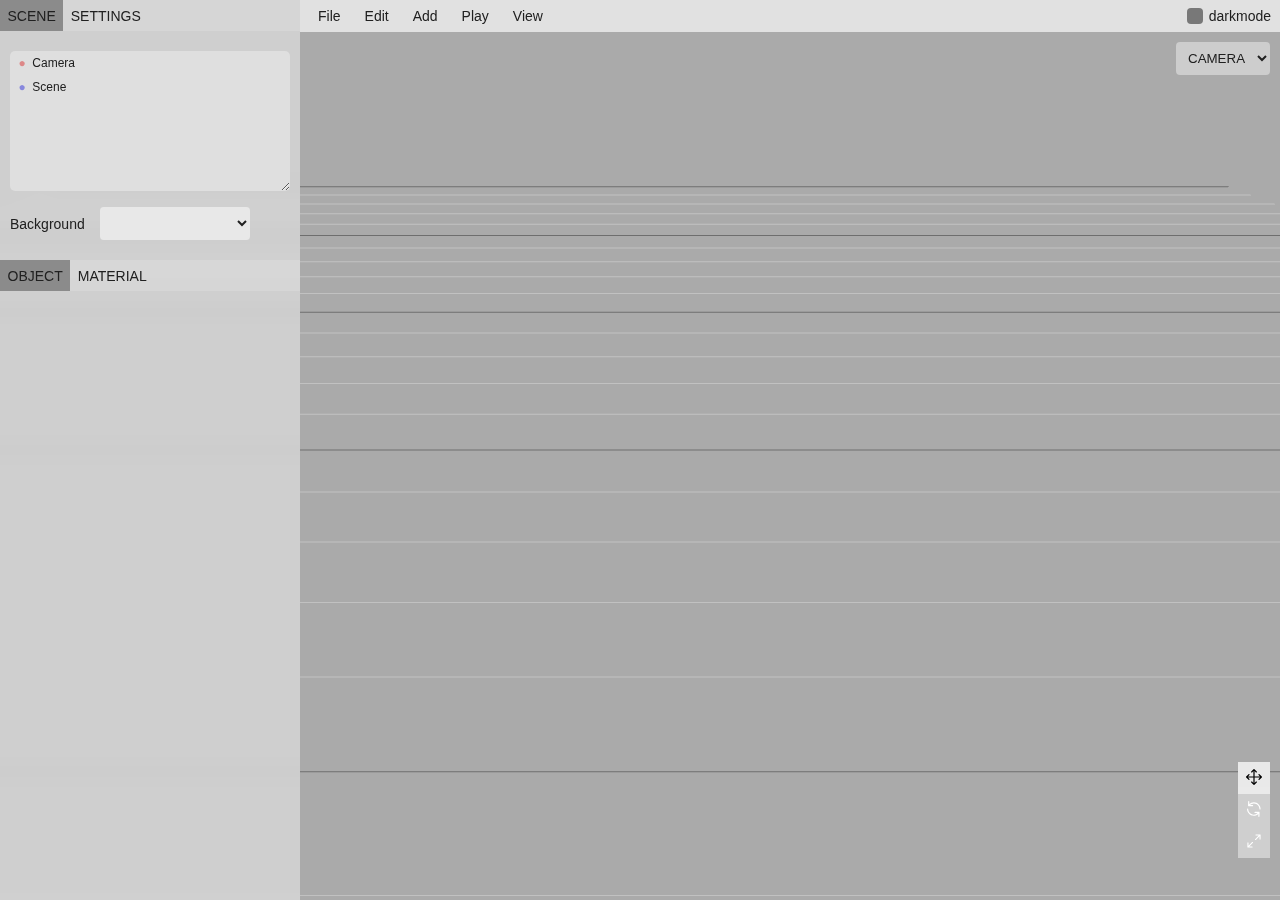
==== app/index.html @ 8396c615 "Cl" ====
<!DOCTYPE html>
<html lang="en">
  <head>
    <title>CS105.L22.KHCL Final Project</title>
    <meta charset="utf-8" />
    <meta
      name="viewport"
      content="width=device-width, user-scalable=no, minimum-scale=1.0, maximum-scale=1.0"
    />
    <link rel="apple-touch-icon" href="images/icon.png" />
    <link rel="manifest" href="manifest.json" />
    <link rel="shortcut icon" href="../files/favicon.ico" />
  </head>
  <body>
    <link rel="stylesheet" href="css/main.css" />
    <script src="js/libs/signals.min.js"></script>
    <script type="module">
      import * as THREE from "./js/three.module.js";

      import { Editor } from "./js/Editor.js";
      import { Viewport } from "./js/Viewport.js";
      import { Toolbar } from "./js/Toolbar.js";
      import { Player } from "./js/Player.js";
      import { Sidebar } from "./js/Sidebar.js";
      import { Menubar } from "./js/Menubar.js";

      window.URL = window.URL || window.webkitURL;
      window.BlobBuilder =
        window.BlobBuilder || window.WebKitBlobBuilder || window.MozBlobBuilder;

      Number.prototype.format = function () {
        return this.toString().replace(/(\d)(?=(\d{3})+(?!\d))/g, "$1,");
      };

      //

      var editor = new Editor();

      window.editor = editor; 
      window.THREE = THREE; 

      var viewport = new Viewport(editor);
      document.body.appendChild(viewport.dom);

      var toolbar = new Toolbar(editor);
      document.body.appendChild(toolbar.dom);

      var player = new Player(editor);
      document.body.appendChild(player.dom);

      var sidebar = new Sidebar(editor);
      document.body.appendChild(sidebar.dom);

      var menubar = new Menubar(editor);
      document.body.appendChild(menubar.dom);

      //

      document.addEventListener(
        "dragover",
        function (event) {
          event.preventDefault();
          event.dataTransfer.dropEffect = "copy";
        },
        false
      );

      document.addEventListener(
        "drop",
        function (event) {
          event.preventDefault();

          if (event.dataTransfer.types[0] === "text/plain") return; 
          if (event.dataTransfer.items) {
            

            editor.loader.loadItemList(event.dataTransfer.items);
          } else {
            editor.loader.loadFiles(event.dataTransfer.files);
          }
        },
        false
      );

      function onWindowResize() {
        editor.signals.windowResize.dispatch();
      }

      window.addEventListener("resize", onWindowResize, false);

      onWindowResize();

      //

      var isLoadingFromHash = false;
      var hash = window.location.hash;

      if (hash.substr(1, 5) === "file=") {
        var file = hash.substr(6);

        if (confirm("Any unsaved data will be lost. Are you sure?")) {
          var loader = new THREE.FileLoader();
          loader.crossOrigin = "";
          loader.load(file, function (text) {
            editor.clear();
            editor.fromJSON(JSON.parse(text));
          });

          isLoadingFromHash = true;
        }
      }
    </script>
  </body>
</html>
---- app/css/main.css ----
:root {
  --white: 255, 255, 255;
  --gray-50: 249, 250, 251;
  --gray-100: 243, 244, 246;
  --gray-200: 229, 231, 235;
  --gray-300: 209, 213, 219;
  --gray-400: 156, 163, 175;
  --gray-500: 107, 114, 128;
  --gray-600: 75, 85, 99;
  /* --gray-700: 55, 65, 81; */
  --gray-700: 240, 240, 240;
  /* --gray-800: 31, 41, 55; */
  --gray-800: 172, 171, 171;
  /* --gray-900: 17, 24, 39; */
  --gray-900: 243, 243, 243;

  --pink-50: 253, 242, 248;
  --pink-100: 252, 231, 243;
  --pink-200: 251, 207, 232;
  --pink-300: 249, 168, 212;
  --pink-400: 244, 114, 182;
  --pink-500: 64, 64, 64;
  --pink-600: 120, 120, 120;
  --pink-700: 64, 64, 64;
  --pink-800: 157, 23, 77;
  --pink-900: 131, 24, 67;

  --title: 32,32,32;

  --highlight: 32,32,32;
}

body.dark-theme {
  --white: 0, 0, 53;

  --gray-700: 120,120,120;
  --gray-900: 0, 0, 10;

  --pink-500: 120,120,120;

  --title: 255,255,255;

  --highlight: 220,220,220;
}

body {
  font-family: Helvetica, Arial, sans-serif;
  font-size: 14px;
  margin: 0;
  overflow: hidden;
}

::-webkit-scrollbar {
  width: 0.25rem;
}

::-webkit-scrollbar-track hr {
  background: rgb(var(--gray-800));
}

::-webkit-scrollbar-thumb {
  background: rgb(var(--pink-700));
}

::webkit-scrollbar-corner {
  background: rgb(var(--pink-700));
}

button {
  position: relative;
}

input {
  vertical-align: middle;
}

input[type="color"]::-webkit-color-swatch-wrapper {
  padding: 0;
}
input[type="color"]::-webkit-color-swatch {
  border: 1px solid white;
}
input[type="checkbox"] {
  appearance: none;
  padding: 0;
  display: inline-block;
  vertical-align: middle;
  height: 1rem;
  width: 1rem;
  background-color: rgb(var(--pink-600));
  border-radius: 25%;
}
input[type="checkbox"]:checked {
  background-image: url('data:image/svg+xml;utf8,<svg viewBox="0 0 16 16" fill="white" xmlns="http://www.w3.org/2000/svg"><path d="M12.207 4.793a1 1 0 010 1.414l-5 5a1 1 0 01-1.414 0l-2-2a1 1 0 011.414-1.414L6.5 9.086l4.293-4.293a1 1 0 011.414 0z"/></svg>');
}

textarea {
  tab-size: 4;
  white-space: pre;
  word-wrap: normal;
  vertical-align: middle;
}

textarea.success {
  border-color: #8b8 !important;
}

textarea.fail {
  border-color: #f00 !important;
  background-color: rgba(255, 0, 0, 0.05);
}

textarea,
input {
  outline: none;
} /* osx */

.Input {
  background: rgba(var(--gray-700), 0.5);
  backdrop-filter: blur(8px);
  color: rgba(var(--title));
  border-radius: 0.25rem;
  height: 1.25rem;
}

.Text {
  color: rgba(var(--title));
}

.Select {
  background: rgba(var(--gray-700), 0.5);
  backdrop-filter: blur(8px);
  border-radius: 0.25rem;
  padding: 0.5rem !important;
  color: rgba(var(--title));
}

.Select:hover {
  background-color: rgba(var(--gray-600), 0.5);
  backdrop-filter: blur(8px);
}

.Select option {
  background: rgba(var(--gray-700), 1);
  padding: 0.5 rem 0;
  border-radius: 0.25rem;
  border: none;
}

.Button {
  background: rgb(var(--gray-800));
}

.TabbedPanel {
  -moz-user-select: none;
  -webkit-user-select: none;
  -ms-user-select: none;

  /* No support for these yet */
  -o-user-select: none;
  user-select: none;
  position: relative;
  display: block;
  width: 100%;
}

.TabbedPanel .Tabs {
  position: relative;
  display: block;
  width: 100%;
  background: rgba(var(--gray-900), 0.2);
}

.TabbedPanel .Tabs .Tab {
  padding: 7.5px;
  text-transform: uppercase;
}

.TabbedPanel .Tabs .Panels {
  position: relative;
  display: block;
  width: 100%;
  height: 100%;
}

/* Listbox */
.Listbox {
  color: #444;
  background-color: #fff;
  padding: 0;
  width: 100%;
  min-height: 140px;
  font-size: 12px;
  cursor: default;
  overflow: auto;
}

.Listbox .ListboxItem {
  padding: 6px;
  color: #666;
  white-space: nowrap;
}

.Listbox .ListboxItem.active {
  background-color: rgba(0, 0, 0, 0.04);
}

/* CodeMirror */

.CodeMirror {
  position: absolute !important;
  top: 37px;
  width: 100% !important;
  height: calc(100% - 37px) !important;
}

.CodeMirror .errorLine {
  background: rgba(255, 0, 0, 0.25);
}

.CodeMirror .esprima-error {
  color: #f00;
  text-align: right;
  padding: 0 20px;
}

/* outliner */

#outliner .opener {
  display: inline-block;
  width: 14px;
  height: 14px;
  margin: 0px 4px;
  vertical-align: top;
  text-align: center;
}

#outliner .opener.open:after {
  content: "−";
}

#outliner .opener.closed:after {
  content: "+";
}

#outliner .option {
  border: 1px solid transparent;
}

#outliner .option.drag {
  border: 1px dashed #999;
}

#outliner .option.dragTop {
  border-top: 1px dashed #999;
}

#outliner .option.dragBottom {
  border-bottom: 1px dashed #999;
}

#outliner .type {
  display: inline-block;
  width: 14px;
  height: 14px;
  color: #ddd;
  text-align: center;
}

#outliner .type:after {
  content: "●";
}

/* */

#outliner .Scene {
  color: #8888dd;
}

#outliner .Camera {
  color: #dd8888;
}

#outliner .Light {
  color: #dddd88;
}

/* */

#outliner .Object3D {
  color: #aaaaee;
}

#outliner .Mesh {
  color: #8888ee;
}

#outliner .Line {
  color: #88ee88;
}

#outliner .LineSegments {
  color: #88ee88;
}

#outliner .Points {
  color: #ee8888;
}

/* */

#outliner .Geometry {
  color: #aaeeaa;
}

#outliner .Material {
  color: #eeaaee;
}

/* */

#outliner .Script:after {
  content: "◎";
}

/*  */

button {
  color: #555;
  background-color: #ddd;
  border: 0px;
  margin: 0px; /* GNOME Web */
  padding: 5px 8px;
  text-transform: uppercase;
  cursor: pointer;
  outline: none;
}

button:hover {
  background-color: rgb(var(--gray-700));
}

button.selected {
  background-color: rgb(var(--gray-700));
}

input,
textarea {
  border: 1px solid transparent;
  color: #444;
}

input.Number {
  color: rgb(var(--pink-500)) !important;
  font-size: 13px;
  font-weight: bold;
  border: 0px;
  padding: 2px;
}

select {
  color: #666;
  background-color: #ddd;
  border: 0px;
  text-transform: uppercase;
  cursor: pointer;
  outline: none;
}

select:hover {
  background-color: rgb(var(--gray-700));
}

/* UI */

#resizer {
  position: absolute;
  top: 32px;
  right: 295px;
  width: 5px;
  bottom: 0px;
  /* background-color: rgba(255,0,0,0.5); */
  cursor: col-resize;
}

#viewport {
  position: absolute;
  top: 0px;
  left: 0;
  right: 0;
  bottom: 0;
}

#viewport #info {
  text-shadow: 1px 1px 0 rgba(0, 0, 0, 0.25);
  pointer-events: none;
}

#script {
  position: absolute;
  top: 32px;
  left: 0;
  right: 300px;
  bottom: 0;
  opacity: 0.9;
}

#player {
  position: absolute;
  top: 32px;
  left: 0;
  right: 0;
  bottom: 0;
}

#menubar {
  position: absolute;
  width: calc(100% - 300px);
  height: 32px;
  background: rgba(var(--gray-900), 0.75);
  padding: 0;
  margin: 0;
  left: 300px;
  right: 0;
  top: 0;
}

#menubar .menu {
  float: left;
  cursor: pointer;
  padding-right: 8px;
}

#menubar .menu:first-of-type {
  margin-left: 10px;
}

#menubar .menu:hover {
  background: rgba(var(--pink-500), 1);
}

#menubar .menu.right {
  float: right;
  cursor: auto;
  padding: 5px;
  text-align: right;
  line-height: 16px;
}

#menubar .menu.right .Text {
  color: rgba(var(--title)) !important;
}

#menubar .menu.right .title {
  width: 0;
  padding: 8px 0;
  visibility: hidden;
}

#menubar .menu .title {
  display: inline-block;
  color: rgba(var(--title));
  margin: 0;
  padding: 8px;
  line-height: 16px;
}

#menubar .menu .options {
  position: absolute;
  display: none;
  padding: 5px 0;
  border-bottom-right-radius: 0.25rem;
  border-bottom-left-radius: 0.25rem;
  width: 150px;
  max-height: 100vh;
  overflow: auto;
  background: rgba(var(--gray-900), 0.5);
  backdrop-filter: blur(8px);
}

#menubar .menu:hover .options {
  display: block;
}

#menubar .menu .options .option {
  color: rgba(var(--title));
  padding: 0.4rem;
  margin: 0 !important;
}

#menubar .menu .options .option:hover {
  color: #fff;
  background-color: rgba(var(--pink-500), 1);
}

#menubar .menu .options .inactive {
  color: #bbb;
  background-color: transparent;
  padding: 5px 10px;
  margin: 0 !important;
}

#sidebar {
  position: absolute;
  left: 0;
  top: 0;
  bottom: 0;
  width: 300px;
  background: rgba(var(--gray-900), 0.5);
  backdrop-filter: blur(8px);
  overflow: auto;
}

#sidebar .Panel {
  padding: 10px;
}

#sidebar .Panel.collapsed {
  margin-bottom: 0;
}

#sidebar .Row {
  min-height: 20px;
  margin-bottom: 10px;
}

#sidebar canvas {
  vertical-align: middle;
  border: 1px solid rgb(var(--title)) !important;
}

#tabs {
  background-color: #ddd;
  /* border-top: 1px solid #ccc; */
}

#tabs span {
  color: #aaa;
  border-right: 1px solid #ccc;
  padding: 10px;
}

#tabs span.selected {
  color: #888;
  background-color: #eee;
}

#toolbar {
  position: absolute;
  right: 10px;
  bottom: 42px;
  width: 32px;
  text-align: center;
  backdrop-filter: blur(8px);
}

#toolbar button,
#toolbar input {
  background: rgba(var(--gray-900), 0.5);
  height: 32px;
}

#toolbar .Button.selected {
  background: rgba(255, 255, 255, 0.75);
  backdrop-filter: blur(8px);
}

#toolbar .Button.selected svg {
  fill: black;
}

#toolbar button svg {
  width: 16px;
  fill: white;
  opacity: 1;
}

.Outliner {
  color: #444;
  background-color: rgba(var(--gray-700), 0.5);
  padding: 0;
  width: 100%;
  height: 140px;
  font-size: 12px;
  cursor: default;
  overflow: auto;
  resize: vertical;
  outline: none !important;
  border-bottom-right-radius: 5px;
  border-bottom-left-radius: 5px;
  border-top-left-radius: 5px;
  border-top-right-radius: 5px;
}

.Outliner .option {
  padding: 4px;
  color: rgba(var(--title));
  white-space: nowrap;
}

.Outliner .option:hover {
  background-color: rgba(var(--highlight),0.05);
}

.Outliner .option.active {
  background-color: rgba(var(--highlight),0.2);
}

.TabbedPanel .Tab {
  color: rgba(var(--title));
  /* border-right: 1px solid #ccc; */
}

.TabbedPanel .Tab.selected {
  color: rgba(var(--title));
  background-color: rgba(var(--pink-700), 0.5);
}

.Listbox {
  color: #444;
  background-color: #fff;
}

#viewport #cameraSelect {
  position: fixed;
  right: 10px;
  top: 42px;
}
/* */

@media all and (max-width: 700px) {

  :root {
    --white: 255, 255, 255;
    --gray-50: 249, 250, 251;
    --gray-100: 243, 244, 246;
    --gray-200: 229, 231, 235;
    --gray-300: 209, 213, 219;
    --gray-400: 156, 163, 175;
    --gray-500: 107, 114, 128;
    --gray-600: 225, 225, 225;
    /* --gray-700: 55, 65, 81; */
    --gray-700: 140, 140, 140;
    /* --gray-800: 31, 41, 55; */
    --gray-800: 172, 171, 171;
    /* --gray-900: 17, 24, 39; */
    --gray-900: 192, 192, 205;
    --gray-1000: 180,180,180;
  
    --pink-50: 253, 242, 248;
    --pink-100: 252, 231, 243;
    --pink-200: 251, 207, 232;
    --pink-300: 249, 168, 212;
    --pink-400: 244, 114, 182;
    --pink-500: 160, 160, 160;
    --pink-600: 120, 120, 120;
    --pink-700: 64, 64, 64;
    --pink-800: 157, 23, 77;
    --pink-900: 131, 24, 67;
  
    --title: 32,32,32;
  
    --highlight: 32,32,32;
  }
  
  body.dark-theme {
    --white: 0, 0, 53;
  

    --gray-700: 120,120,120;
    --gray-900: 0, 0, 10;
  
    --pink-500: 255,255,255;
    --pink-600: 170, 170, 170;

    --title: 255,255,255;
  
    --highlight: 220,220,220;
  }
  


  #menubar {
    left: 0px;
    right: 0px;
    width: auto;
  }


  #viewport {
    left: 0;
    right: 0;
    top: 32px;
    height: calc(100% - 352px);
  }

  #script {
    left: 0;
    right: 0;
    top: 32px;
    height: calc(100% - 352px);
  }

  #player {
    left: 0;
    right: 0;
    top: 32px;
    height: calc(100% - 352px);
  }

  #sidebar {
    left: 0;
    width: 100%;
    top: calc(100% - 320px);
    bottom: 0;
  }

  #toolbar {
    position: absolute;
    left: 10px;
    top: 45px;
    bottom: auto;
    width: 32px;
    text-align: center;
    backdrop-filter: blur(8px);
  }

  .Select {
    background: rgba(var(--gray-700), 0.7);
    backdrop-filter: blur(8px);
    border-radius: 0.25rem;
    padding: 0.5rem !important;
    color: rgba(var(--title));
}

.Outliner {
  color: #444;
  background-color: rgba(var(--gray-1000), 0.5);
  padding: 0;
  width: 100%;
  height: 140px;
  font-size: 12px;
  cursor: default;
  overflow: auto;
  resize: vertical;
  outline: none !important;
  border-bottom-right-radius: 5px;
  border-bottom-left-radius: 5px;
  border-top-left-radius: 5px;
  border-top-right-radius: 5px;
}
.Select:hover {
  background-color: rgba(var(--gray-600), 0.5);
  backdrop-filter: blur(8px);
}


}
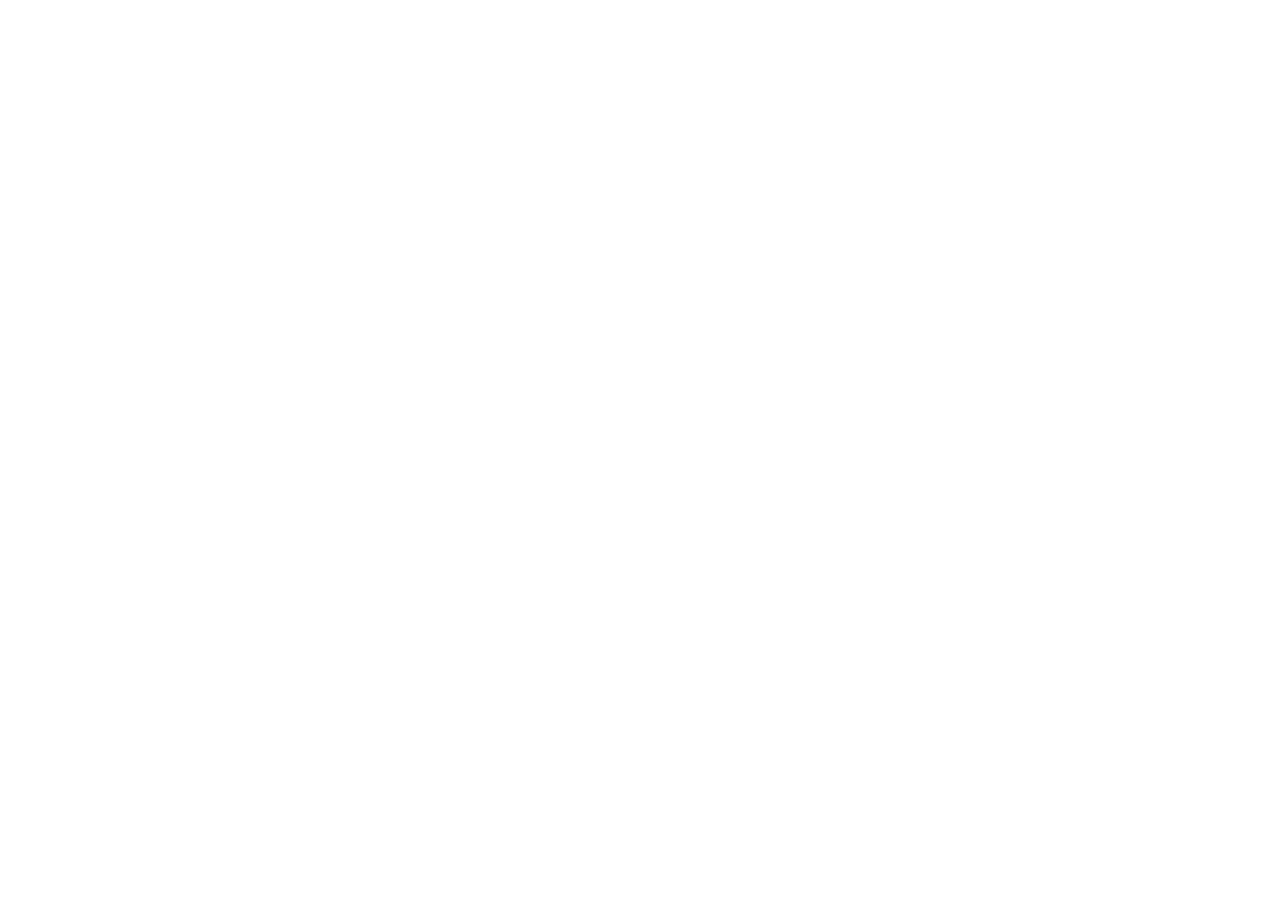
==== commit 506f56bd: "fix darkmode" ====
--- a/app/index.html
+++ b/app/index.html
@@ -36,8 +36,8 @@
 
       var editor = new Editor();
 
-      window.editor = editor; 
-      window.THREE = THREE; 
+      window.editor = editor; // Expose editor to Console
+      window.THREE = THREE; // Expose THREE to APP Scripts and Console
 
       var viewport = new Viewport(editor);
       document.body.appendChild(viewport.dom);
@@ -70,9 +70,10 @@
         function (event) {
           event.preventDefault();
 
-          if (event.dataTransfer.types[0] === "text/plain") return; 
+          if (event.dataTransfer.types[0] === "text/plain") return; // Outliner drop
+
           if (event.dataTransfer.items) {
-            
+            // DataTransferItemList supports folders
 
             editor.loader.loadItemList(event.dataTransfer.items);
           } else {
@@ -84,6 +85,13 @@
 
       function onWindowResize() {
         editor.signals.windowResize.dispatch();
+        editor.signals.sceneBackgroundChanged.dispatch(
+        'Color',
+        0xafafaf,
+        '',
+        '',
+        ''
+        );
       }
 
       window.addEventListener("resize", onWindowResize, false);
--- a/app/css/main.css
+++ b/app/css/main.css
@@ -19,7 +19,7 @@
   --pink-200: 251, 207, 232;
   --pink-300: 249, 168, 212;
   --pink-400: 244, 114, 182;
-  --pink-500: 64, 64, 64;
+  --pink-500: 120, 120, 120;
   --pink-600: 120, 120, 120;
   --pink-700: 64, 64, 64;
   --pink-800: 157, 23, 77;
@@ -484,7 +484,7 @@
 
 #menubar .menu .options .option {
   color: rgba(var(--title));
-  padding: 0.4rem;
+  padding: 0.5rem;
   margin: 0 !important;
 }
 
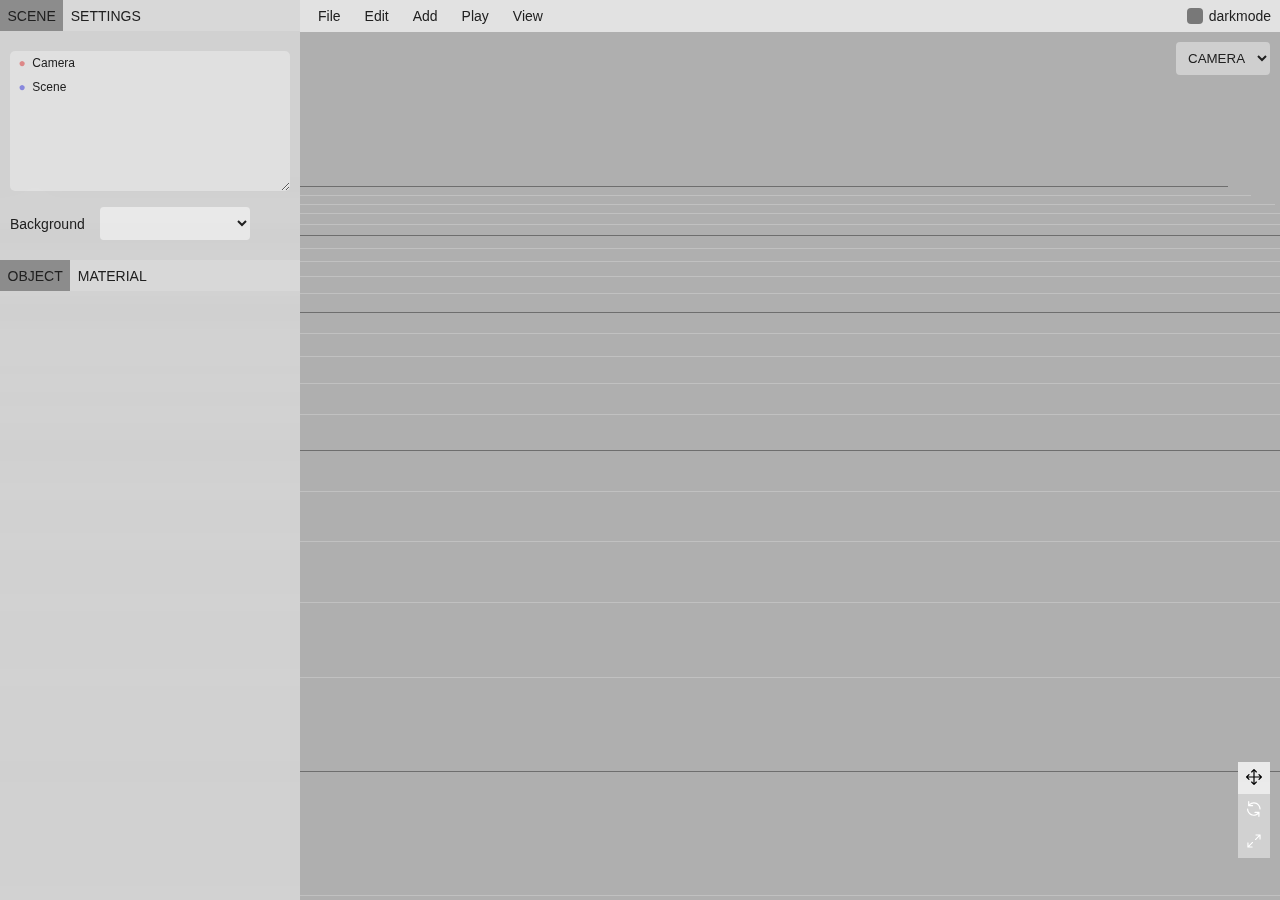
==== commit d521f253: "Merge branch 'main' of https://github.com/thinhntr/final-project-computer-graphics" ====
--- a/app/index.html
+++ b/app/index.html
@@ -7,9 +7,8 @@
       name="viewport"
       content="width=device-width, user-scalable=no, minimum-scale=1.0, maximum-scale=1.0"
     />
-    <link rel="apple-touch-icon" href="images/icon.png" />
     <link rel="manifest" href="manifest.json" />
-    <link rel="shortcut icon" href="../files/favicon.ico" />
+    <link rel="shortcut icon" href="./favicon.ico" />
   </head>
   <body>
     <link rel="stylesheet" href="css/main.css" />
@@ -24,20 +23,10 @@
       import { Sidebar } from "./js/Sidebar.js";
       import { Menubar } from "./js/Menubar.js";
 
-      window.URL = window.URL || window.webkitURL;
-      window.BlobBuilder =
-        window.BlobBuilder || window.WebKitBlobBuilder || window.MozBlobBuilder;
-
-      Number.prototype.format = function () {
-        return this.toString().replace(/(\d)(?=(\d{3})+(?!\d))/g, "$1,");
-      };
-
-      //
-
       var editor = new Editor();
 
-      window.editor = editor; // Expose editor to Console
-      window.THREE = THREE; // Expose THREE to APP Scripts and Console
+      window.editor = editor;
+      window.THREE = THREE;
 
       var viewport = new Viewport(editor);
       document.body.appendChild(viewport.dom);
@@ -54,35 +43,6 @@
       var menubar = new Menubar(editor);
       document.body.appendChild(menubar.dom);
 
-      //
-
-      document.addEventListener(
-        "dragover",
-        function (event) {
-          event.preventDefault();
-          event.dataTransfer.dropEffect = "copy";
-        },
-        false
-      );
-
-      document.addEventListener(
-        "drop",
-        function (event) {
-          event.preventDefault();
-
-          if (event.dataTransfer.types[0] === "text/plain") return; // Outliner drop
-
-          if (event.dataTransfer.items) {
-            // DataTransferItemList supports folders
-
-            editor.loader.loadItemList(event.dataTransfer.items);
-          } else {
-            editor.loader.loadFiles(event.dataTransfer.files);
-          }
-        },
-        false
-      );
-
       function onWindowResize() {
         editor.signals.windowResize.dispatch();
         editor.signals.sceneBackgroundChanged.dispatch(
@@ -97,26 +57,6 @@
       window.addEventListener("resize", onWindowResize, false);
 
       onWindowResize();
-
-      //
-
-      var isLoadingFromHash = false;
-      var hash = window.location.hash;
-
-      if (hash.substr(1, 5) === "file=") {
-        var file = hash.substr(6);
-
-        if (confirm("Any unsaved data will be lost. Are you sure?")) {
-          var loader = new THREE.FileLoader();
-          loader.crossOrigin = "";
-          loader.load(file, function (text) {
-            editor.clear();
-            editor.fromJSON(JSON.parse(text));
-          });
-
-          isLoadingFromHash = true;
-        }
-      }
     </script>
   </body>
 </html>
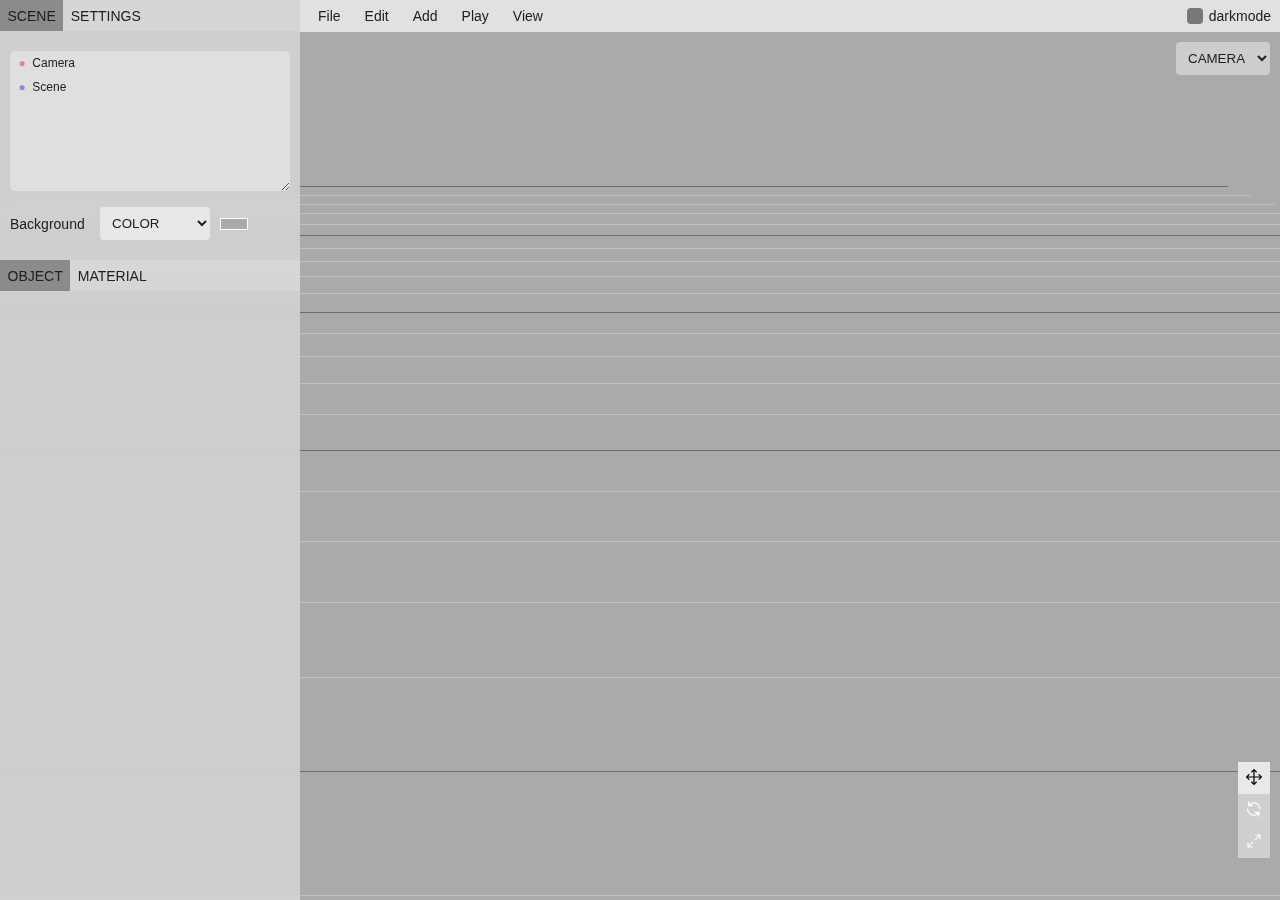
==== commit 6457d33c: "Fix background color on File>New" ====
--- a/app/index.html
+++ b/app/index.html
@@ -45,13 +45,6 @@
 
       function onWindowResize() {
         editor.signals.windowResize.dispatch();
-        editor.signals.sceneBackgroundChanged.dispatch(
-        'Color',
-        0xafafaf,
-        '',
-        '',
-        ''
-        );
       }
 
       window.addEventListener("resize", onWindowResize, false);
--- a/app/css/main.css
+++ b/app/css/main.css
@@ -484,7 +484,7 @@
 
 #menubar .menu .options .option {
   color: rgba(var(--title));
-  padding: 0.5rem;
+  padding: 0.4rem;
   margin: 0 !important;
 }
 
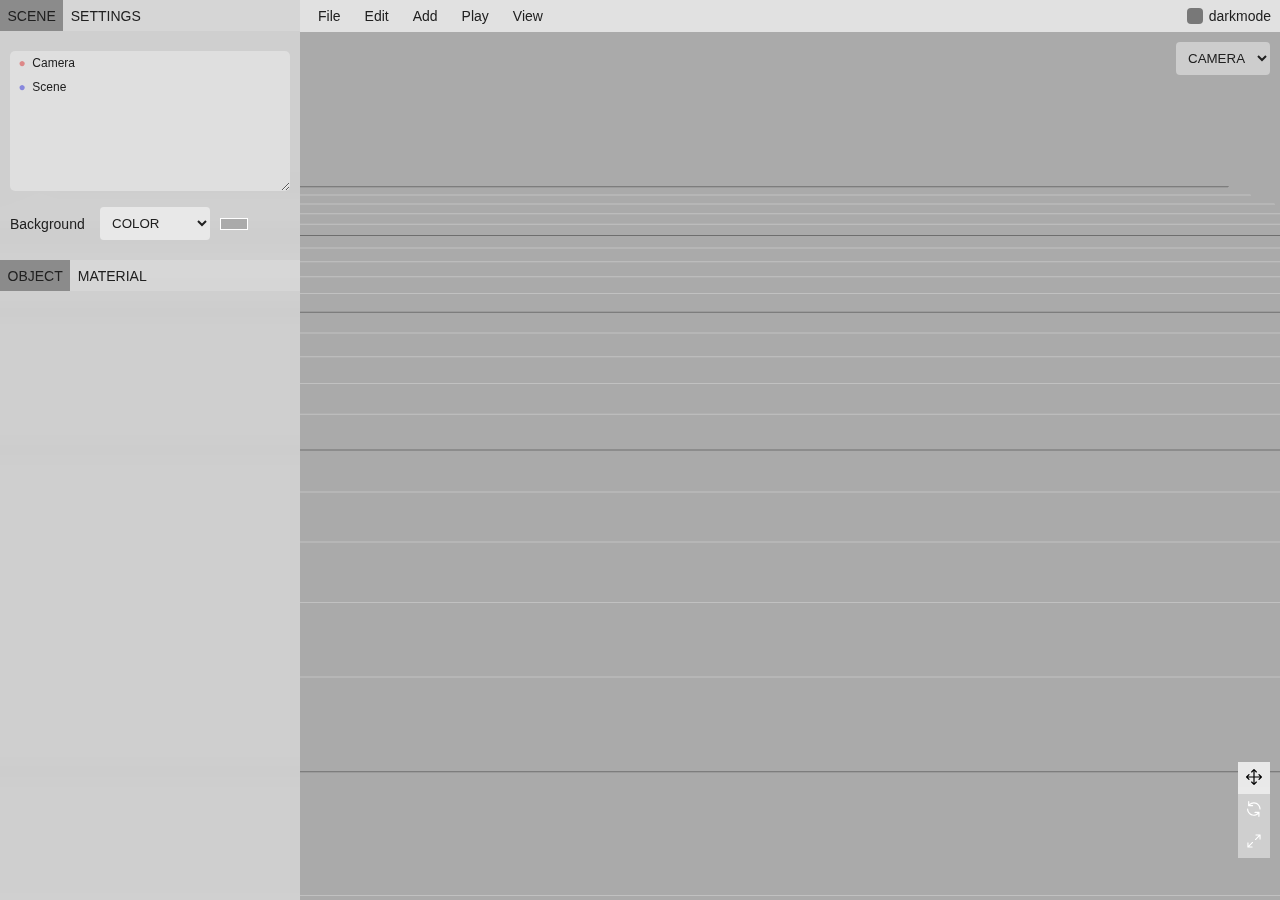
==== commit 0c83f0c1: "Fix group" ====
--- a/app/index.html
+++ b/app/index.html
@@ -41,7 +41,33 @@
       document.body.appendChild(sidebar.dom);
 
       var menubar = new Menubar(editor);
+
+      // Drop object to group
+
       document.body.appendChild(menubar.dom);
+      document.addEventListener(
+        "dragover",
+        function (event) {
+          event.preventDefault();
+          event.dataTransfer.dropEffect = "copy";
+        },
+        false
+      );
+
+      document.addEventListener(
+        "drop",
+        function (event) {
+          event.preventDefault();
+
+          if (event.dataTransfer.types[0] === "text/plain") return;
+          if (event.dataTransfer.items) {
+            editor.loader.loadItemList(event.dataTransfer.items);
+          } else {
+            editor.loader.loadFiles(event.dataTransfer.files);
+          }
+        },
+        false
+      );
 
       function onWindowResize() {
         editor.signals.windowResize.dispatch();
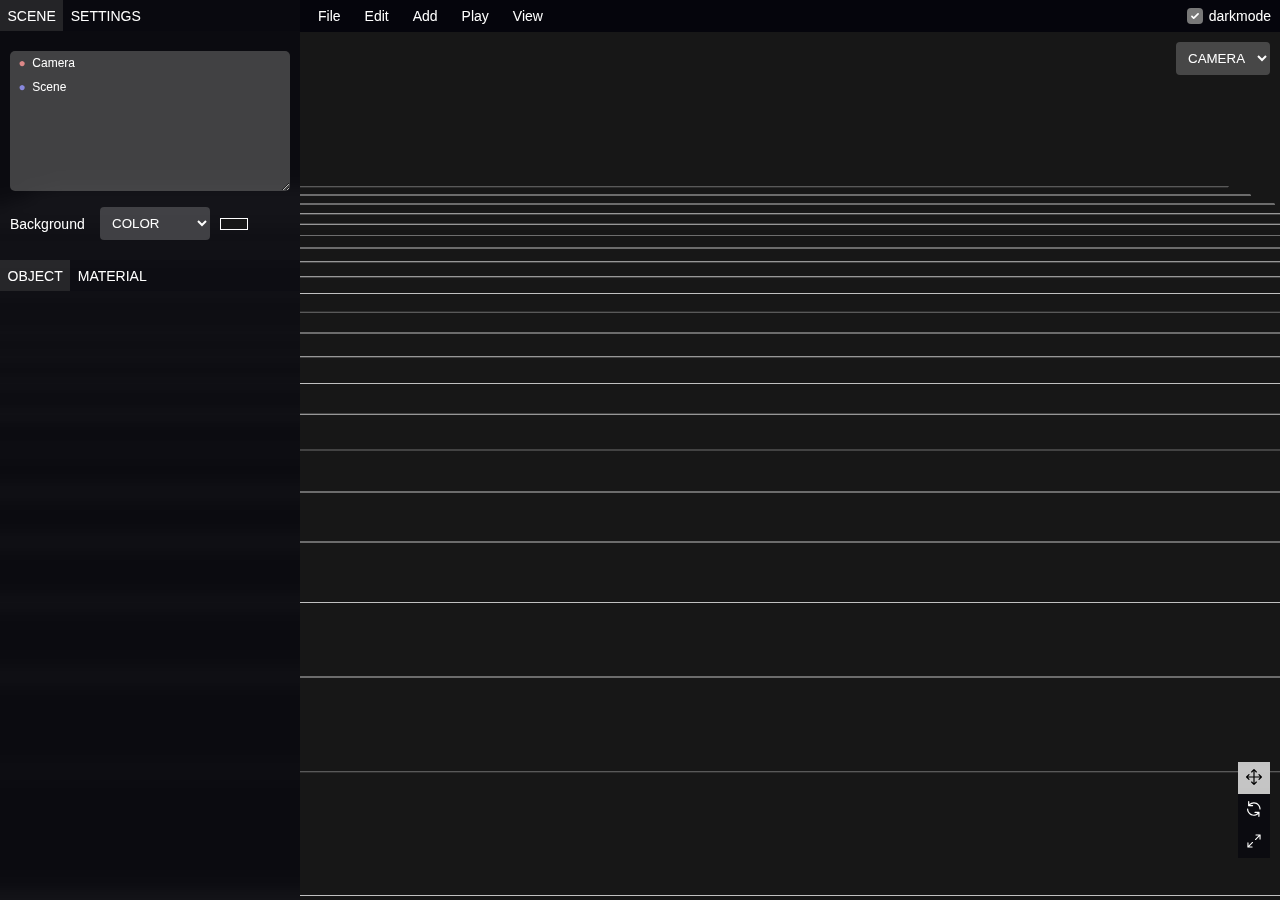
==== commit c0967a25: "Set dark theme as default" ====
--- a/app/index.html
+++ b/app/index.html
@@ -10,7 +10,7 @@
     <link rel="manifest" href="manifest.json" />
     <link rel="shortcut icon" href="./favicon.ico" />
   </head>
-  <body>
+  <body class="dark-theme">
     <link rel="stylesheet" href="css/main.css" />
     <script src="js/libs/signals.min.js"></script>
     <script type="module">
